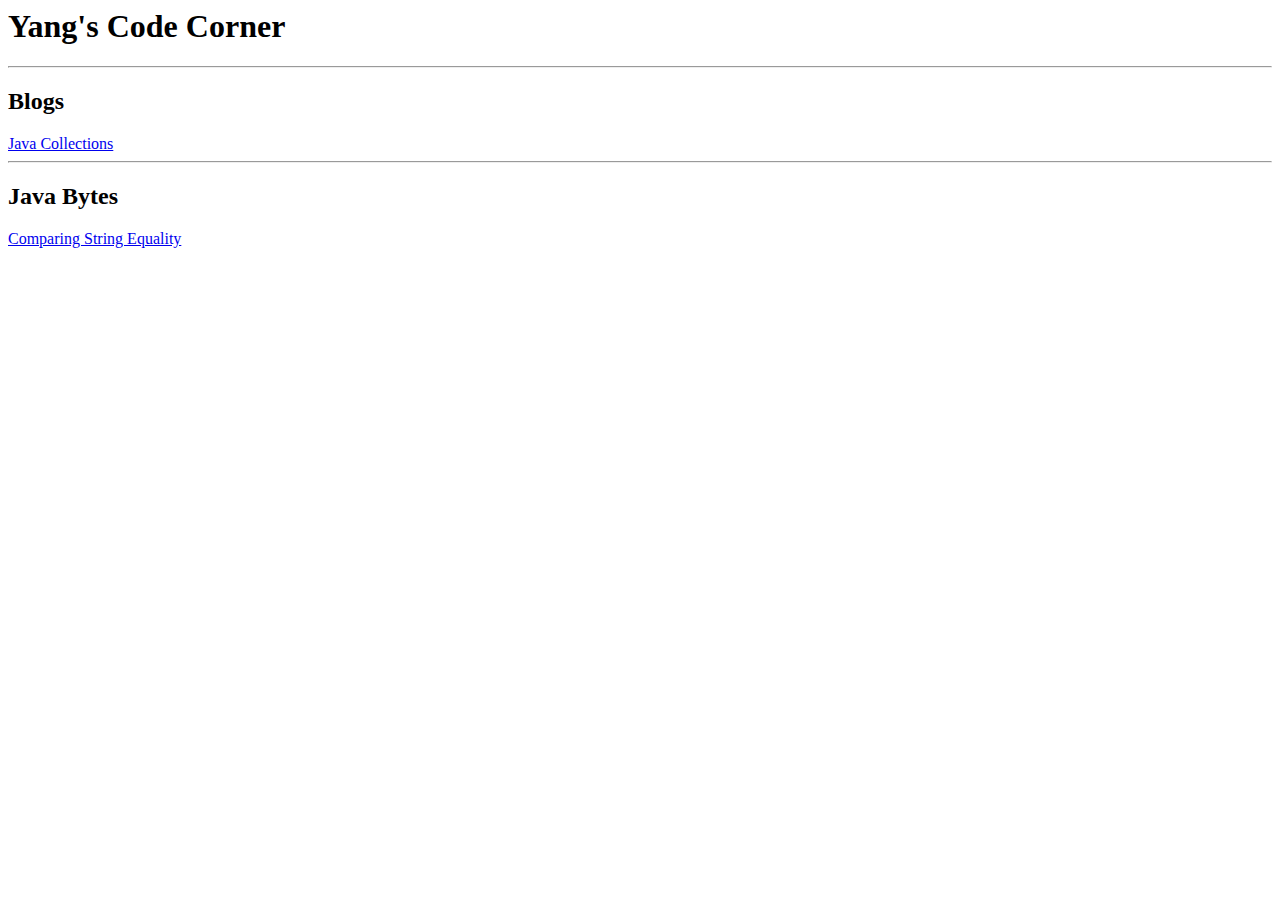
==== index.html @ 2f2cf8fb "rename IndexPage.html to index.html" ====
<html lang="en">
<head>
    <meta charset="UTF-8">
    <meta name="viewport" content="width=device-width, initial-scale=1.0">
    <title>Yang's Code Corner</title>
</head>
<body>
    <h1>Yang's Code Corner</h1>
    <hr>

    <h2>Blogs</h2>
    <a href="./JavaCollections.html">Java Collections</a>
    <hr>
    <h2>Java Bytes</h2>
    <a href="./ComparingStringEquality.html">Comparing String Equality</a>
    
</body>
</html>
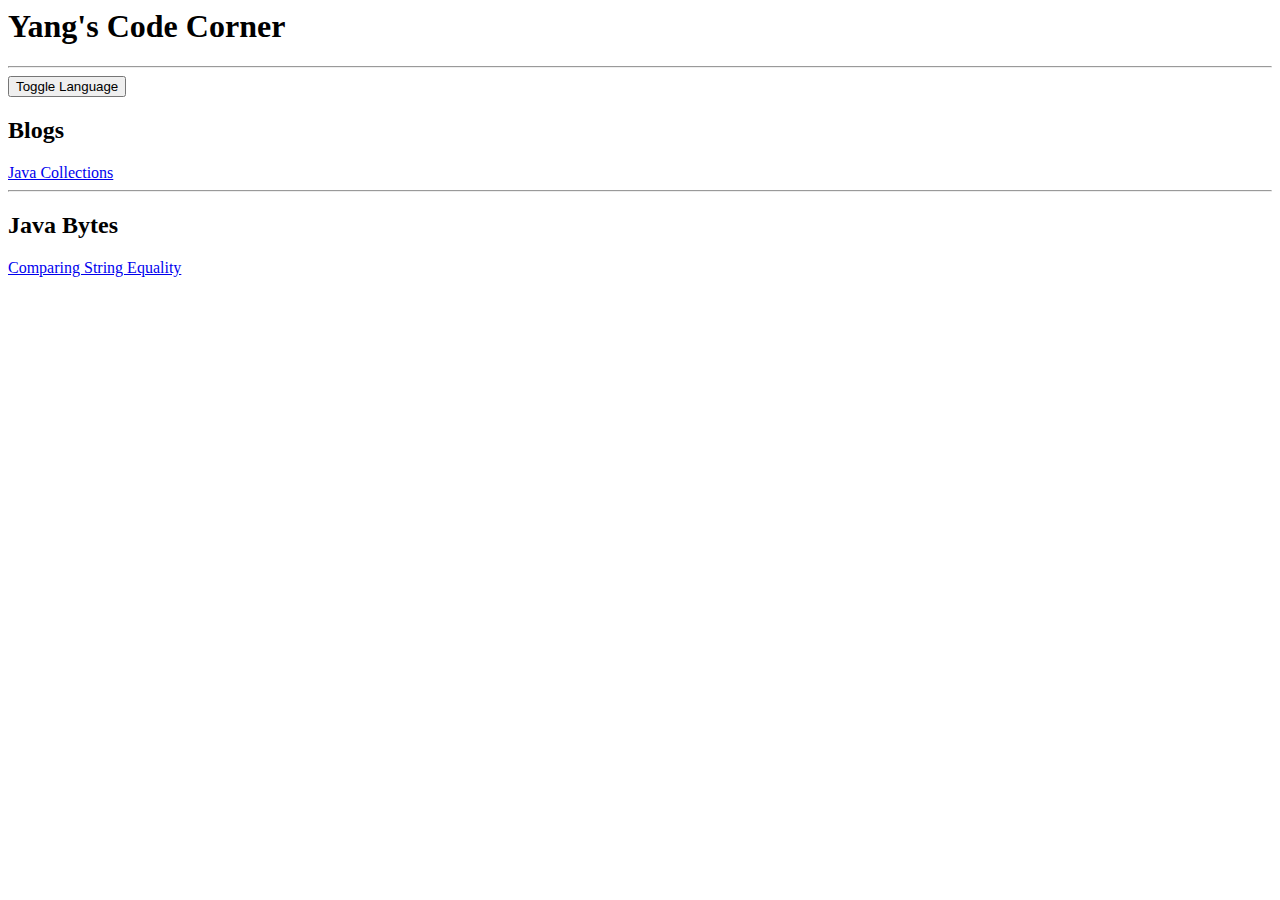
==== commit 1aecf3d6: "Add files via upload" ====
--- a/index.html
+++ b/index.html
@@ -1,18 +1,10 @@
-<html lang="en">
-<head>
-    <meta charset="UTF-8">
-    <meta name="viewport" content="width=device-width, initial-scale=1.0">
-    <title>Yang's Code Corner</title>
-</head>
-<body>
-    <h1>Yang's Code Corner</h1>
-    <hr>
-
-    <h2>Blogs</h2>
-    <a href="./JavaCollections.html">Java Collections</a>
-    <hr>
-    <h2>Java Bytes</h2>
-    <a href="./ComparingStringEquality.html">Comparing String Equality</a>
-    
-</body>
-</html>
+<html lang="en">
+<head>
+    <meta charset="UTF-8">
+    <meta name="viewport" content="width=device-width, initial-scale=1.0">
+    <title></title>
+</head>
+<body>
+    <script src="js/main.js"></script>
+</body>
+</html>